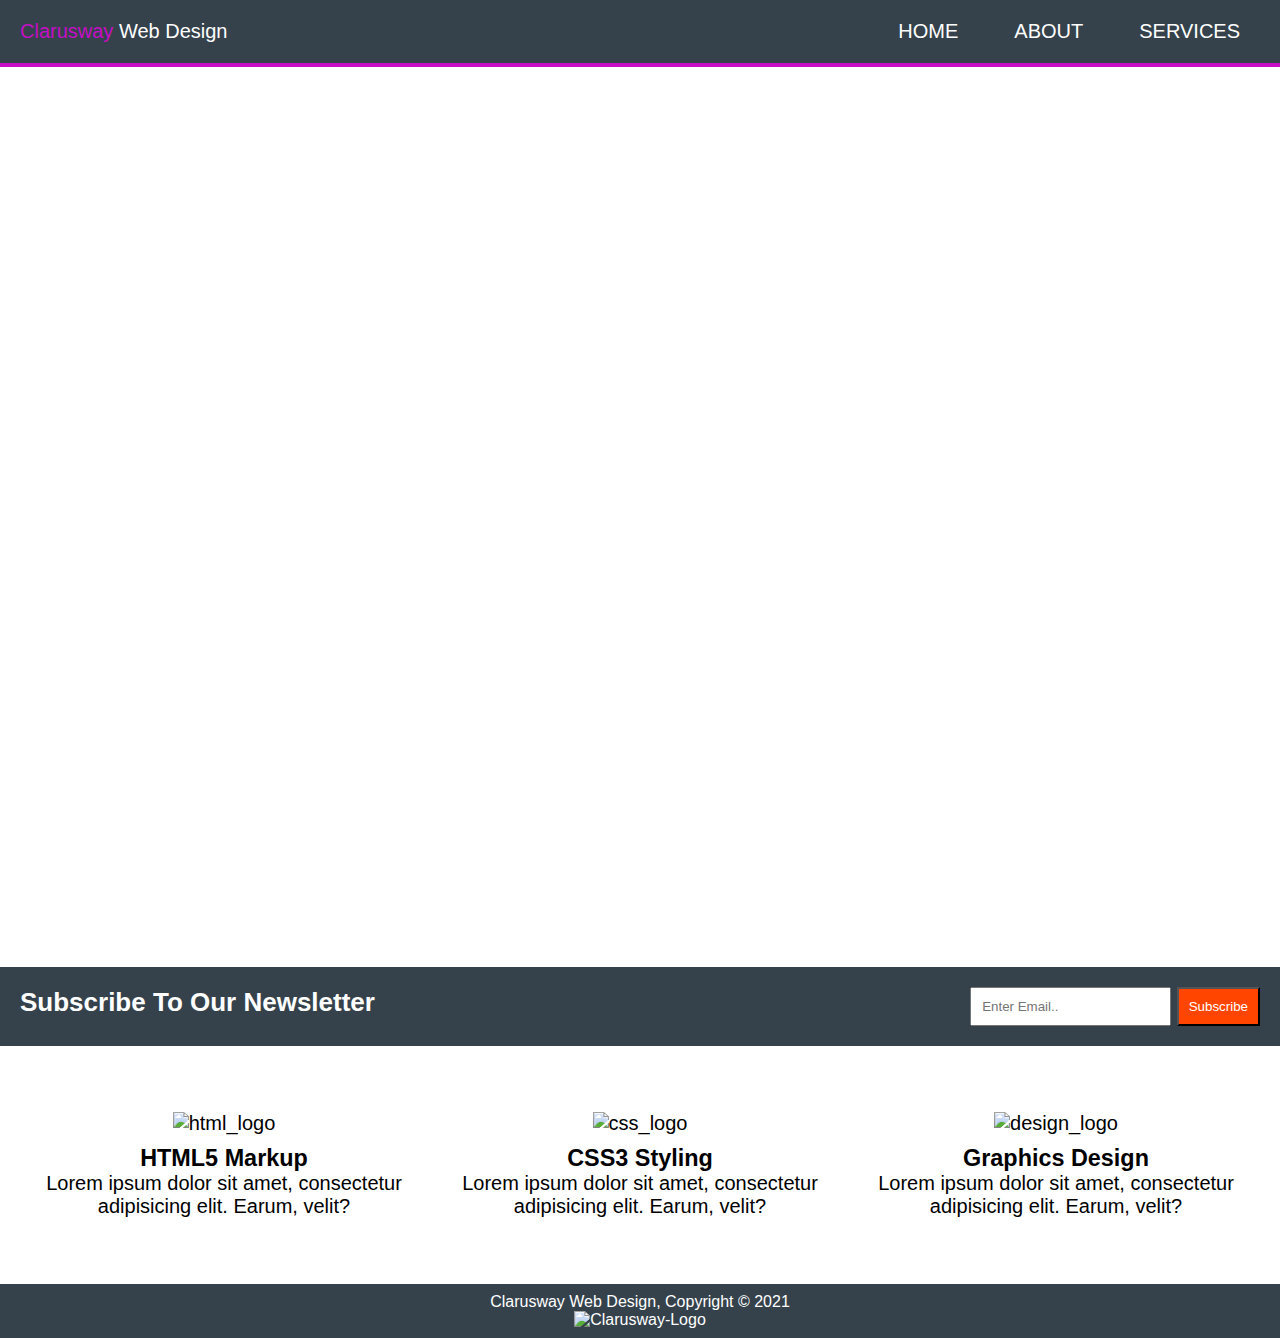
==== index.html @ cedee698 "Add files via upload" ====
<!DOCTYPE html>
<html lang="en">
<head>
    <meta charset="UTF-8">
    <meta http-equiv="X-UA-Compatible" content="IE=edge">
    <meta name="viewport" content="width=device-width, initial-scale=1.0">
    <link rel="stylesheet" href="style.css">
    <link rel="stylesheet" href="queries.css">
    <title>Responsive Web Design</title>
</head>
<body>
    <header class="home__header">
        <div class="title"><span>Clarusway</span> Web Design</div>
        <ul class="home__nav">
            <li class="home__nav--links"><a href="#">HOME</a></li>
            <li class="home__nav--links"><a href="about.html" >ABOUT</a></li>
            <li class="home__nav--links"><a href="services.html" >SERVICES</a></li>
        </ul>
    </header>
    <main class="home__main">
        <div class="home__main--content">
            <h2>Professional Web Design</h2>
            <p>Lorem ipsum, dolor sit amet consectetur adipisicing elit. Sequi ad numquam ut cupiditate ipsum id soluta delectus magnam nisi voluptate.</p>
        </div>
    </main>
    <div class="subscribe">
        <h2>Subscribe To Our Newsletter</h2>
        <div><input type="email" name="email" id="emial" placeholder="Enter Email..">
        <button value="subscribe" name="Subscribe" id="btn_subscribe">Subscribe</button> </div>
    </div>
    <section class="home__section">
        <div class="home__section--features">
            <img src="./images/logo_html.png" alt="html_logo" class="logo">
            <h3>HTML5 Markup</h3>
            <p>Lorem ipsum dolor sit amet, consectetur adipisicing elit. Earum, velit?</p>
        </div>
        <div class="home__section--features">
            <img src="./images/logo_css.png" alt="css_logo" class="logo">
            <h3>CSS3 Styling</h3>
            <p>Lorem ipsum dolor sit amet, consectetur adipisicing elit. Earum, velit?</p>
        </div>
        <div class="home__section--features">
            <img src="./images/logo_brush.png" alt="design_logo" class="logo">
            <h3>Graphics Design</h3>
            <p>Lorem ipsum dolor sit amet, consectetur adipisicing elit. Earum, velit?</p>
        </div>
    </section>
    <footer>
        <p>Clarusway Web Design, Copyright &copy 2021</p>
        <img class="clarusway-logo" src="images/clarusway_logo.png" alt="Clarusway-Logo">
    </footer>
    <script src="script.js"></script>
</body>
</html>
---- style.css ----
/*-------------------------------------------------------------------------------------*/
/* TEMEL AYARLAR */
/*-------------------------------------------------------------------------------------*/
* {
    margin:0;
    padding: 0;
    -webkit-box-sizing: border-box;
    box-sizing: border-box;
}

html, body {
    font-family: 'Lato', 'Arial', sans-serif;
    font-weight: 300;
    font-size: 20px;
    text-rendering: optimizeLegibility;
    overflow-x: hidden;
    color: white;
    
}

.clearfix::after {
    content: "";
    clear: both;
    display: table;
}

/*-------------------------------------------------------------------------------------*/
/* HOME */
/*-------------------------------------------------------------------------------------*/


.home__header{
    background-color: #35424B;
    text-align:right;
    border-bottom: 4px solid rgb(197, 14, 197);
    display:flex;
    justify-content: space-between;
    align-items: center;
    font-size: 1rem;
    padding-left: 20px;
    padding-right: 20px;
}

.home__header span {
    color:rgb(197, 14, 197);
}

.home__nav{
    list-style: none;
    display:inline-flex;
}

.home__nav--links{  
    margin: 0.5rem;
    padding: 0.5rem;
}

.home__nav a {
    list-style-type: none;
    margin-left: 0.8rem;
    text-decoration: none;
    color: white;
}

.home__nav a:hover{
    text-decoration:none;
    color: rgb(197, 14, 197);
}

.home__main{
    background-image: url("images/showcase.jpg");
    height: 100vh;
    width: 100%;
    background-size:100% 100%;
    background-repeat: no-repeat;
    display:inline-flex;
    align-items: center;
    flex-direction: column;
    justify-content:center;
    text-align: center;
    font-size: 1.3rem;
    padding: 0 0.6rem 0 0.6rem;

}

.home__section{
    display:flex;
    text-align:center;
    justify-content: space-evenly;
    align-items: center;
    margin:3rem 0 3rem 0;
    color: black;
    padding: 0 0.8rem 0 0.8rem;
}

.home__section--features{
    padding: 0.3rem;
}

.home__section img {
    width: 25%;
    margin-bottom: 0.5rem;

}

.subscribe{
    display:flex;
    background-color:#35424B;
    justify-content:space-between;
    color:white;
    padding:1rem;
}

.subscribe h2 {
    font-size: 1.3rem;
}

.subscribe button{
    background-color:orangered;
    color:white;
    padding:10px;
}
.subscribe input{
    
    padding:10px;
}

footer {
    background-color: #35424B;
    color: #ffff;
    text-align: center;
    padding: 9px;
    font-size: 0.8rem;
}

/*-------------------------------------------------------------------------------------*/
/* ABOUT */
/*-------------------------------------------------------------------------------------*/

.about__main {
    padding: 10px;

}

.aboutus{
    width: 60%;
    height: 300px;
    float: left;
    overflow: auto;
}

.aboutus p {
    margin-bottom: 1rem;
    padding: 8px;
    font-size: 0.9rem;
}

.aboutus .first {
    color: black;
}

.aboutus .second {
    color: black;
}

.aboutus .third {
    color: white;
    background-color: #35424B;
}



.whatwedo{
    height: 200px;
    width: 35%;
    background-color: #35424B;
    float: right;
    padding: 15px;
    margin-top: 1rem;
    font-size: 0.9rem;
    overflow: auto;
}

.whatwedo p {
    margin-bottom: 5px;
    padding: 5px;
}

.aboutfooter {
    background-color: #35424a;
    color: #ffff;
    text-align: center;
    padding: 9px;
    font-size: 0.8rem;
    position: fixed;
    bottom: 0;
    width: 100%;
}

/*-------------------------------------------------------------------------------------*/
/* SERVICES */
/*-------------------------------------------------------------------------------------*/
.services__container{
    margin-bottom: 100px;
}

.services {
    color: black;
    width: 65%;
    float: left;
    margin-top: 1rem;
}

.services__title{
    padding-left:10px;
}

.services p {
    margin-bottom: 5px;
    font-size: 0.9rem;
}

.services div {
    background-color: #E6E6E6;
    padding: 10px;
    margin-bottom: 10px;
    margin-left: 1rem;
    
}

.services__form {
    font-size: 0.8rem;
    background-color: #35424a;
    padding: 10px;
    width: 30%;
    float: right;
    margin-top: 2rem;
    margin-right: 1rem;
   
}

.services-form-box {
    margin-bottom: 10px;
}

h4{
    margin-bottom: 5px;
}

#name,
#email{
    width: 80%;
    height: 30px;
    margin-top: 8px;
}

#message {
    resize: none;
    width: 80%;
    margin-top: 8px;
}

.services-form-btn{
    background-color: red;
    color: white;
    font-size: 0.8rem;
    padding: 3px;
    border: none;
}

.servicesfooter {
    background-color: #35424a;
    color: #ffff;
    text-align: center;
    padding: 9px;
    font-size: 0.8rem;
    position: fixed;
    bottom: 0;
    width: 100%;
  
}
---- queries.css ----
/*-------------------------------------------------------------------------------------*/
/* MEDIA QUERIES */
/*-------------------------------------------------------------------------------------*/

@media (max-width:1200px) {
    .servicesfooter{
        position: static;
    }
    .aboutfooter{
        position: static;
    }


}    


@media (min-width: 480px) and (max-width:768px) {
    html {
      font-size: 1.3rem;
    }

    /*Home*/
  
    .home__header {
      flex-direction: column;
      text-align: center;
      padding-top: 10px;
    }
  
    .home__nav {
      flex-direction: column;
    }
  
    .home__nav--links {
      font-size:0.8rem;
      margin: 0;
      padding: 0.3rem;
    }

    .home__nav--links a {
        padding: 0;
        margin: 0;
      }

    .home__main{
        font-size:1rem;
      }

    .home__section{
        flex-direction: column;
    }  

    .home__section--features{
        margin-bottom: 0.8rem;
    }

    .home__section img {
        width: 20%;
    }
    .subscribe{
        flex-direction: column;
        text-align: center;
        font-size: 0.8rem;
    }
    .subscribe div {
        margin-top:8px;
    }

     /*About*/

    .about__main p{
        font-size: 0.8rem;
    }

    .aboutus {
        display: block;
        height: 250px;
        float: none;
        width: 100%;
    }

    .whatwedo {
        display: block;
        float: none;
        width: 100%;
        margin-bottom: 20px;
    } 

    .aboutfooter{
        position: static;
    }

     /*Services*/
     .services__container{
        margin-bottom: 50px;
    }

     .services {
        width: 100%;
        float: none;
        font-size: 0.1rem;
    }

    .services div {

        margin-left: 0;
        
    }

    .services__form {
        width: 100%;
        float: none;
        margin-bottom: 10px;
    }

    .servicesfooter {
        position: static;
    }

  }

@media (max-width: 480px) {
    html {
      font-size: 1.3rem;
    }

    /*Home*/
  
    .home__header {
      flex-direction: column;
      text-align: center;
      padding-top: 10px;
    }
  
    .home__nav {
      flex-direction: column;
    }
  
    .home__nav--links {
      font-size:0.8rem;
      margin: 0;
      padding: 0.3rem;
    }

    .home__nav--links a {
        padding: 0;
        margin: 0;
      }

    .home__main{
        font-size:1rem;
      }

    .home__section{
        flex-direction: column;
    }  

    .home__section--features{
        margin-bottom: 0.8rem;
    }

    .home__section img {
        width: 25%;
    }
    .subscribe{
        flex-direction: column;
        text-align: center;
        font-size: 0.8rem;
    }
    .subscribe div {
        margin-top:8px;
    }

     /*About*/

    .about__main p{
        font-size: 0.7rem;
    }

    .aboutus {
        display: block;
        height: 300px;
        float: none;
        width: 100%;
    }

    .whatwedo {
        display: block;
        float: none;
        width: 100%;
    } 

    .aboutfooter{
        position: static;
    }

     /*Services*/
     .services__container{
        margin-bottom: 50px;
    }

     .services {
        width: 100%;
        float: none;
    }

    .services div {

        margin-left: 0;
        
    }

    .services__form {
        width: 100%;
        float: none;
        margin-bottom: 10px;
    }

    .servicesfooter {
        position: static;
    }

  }
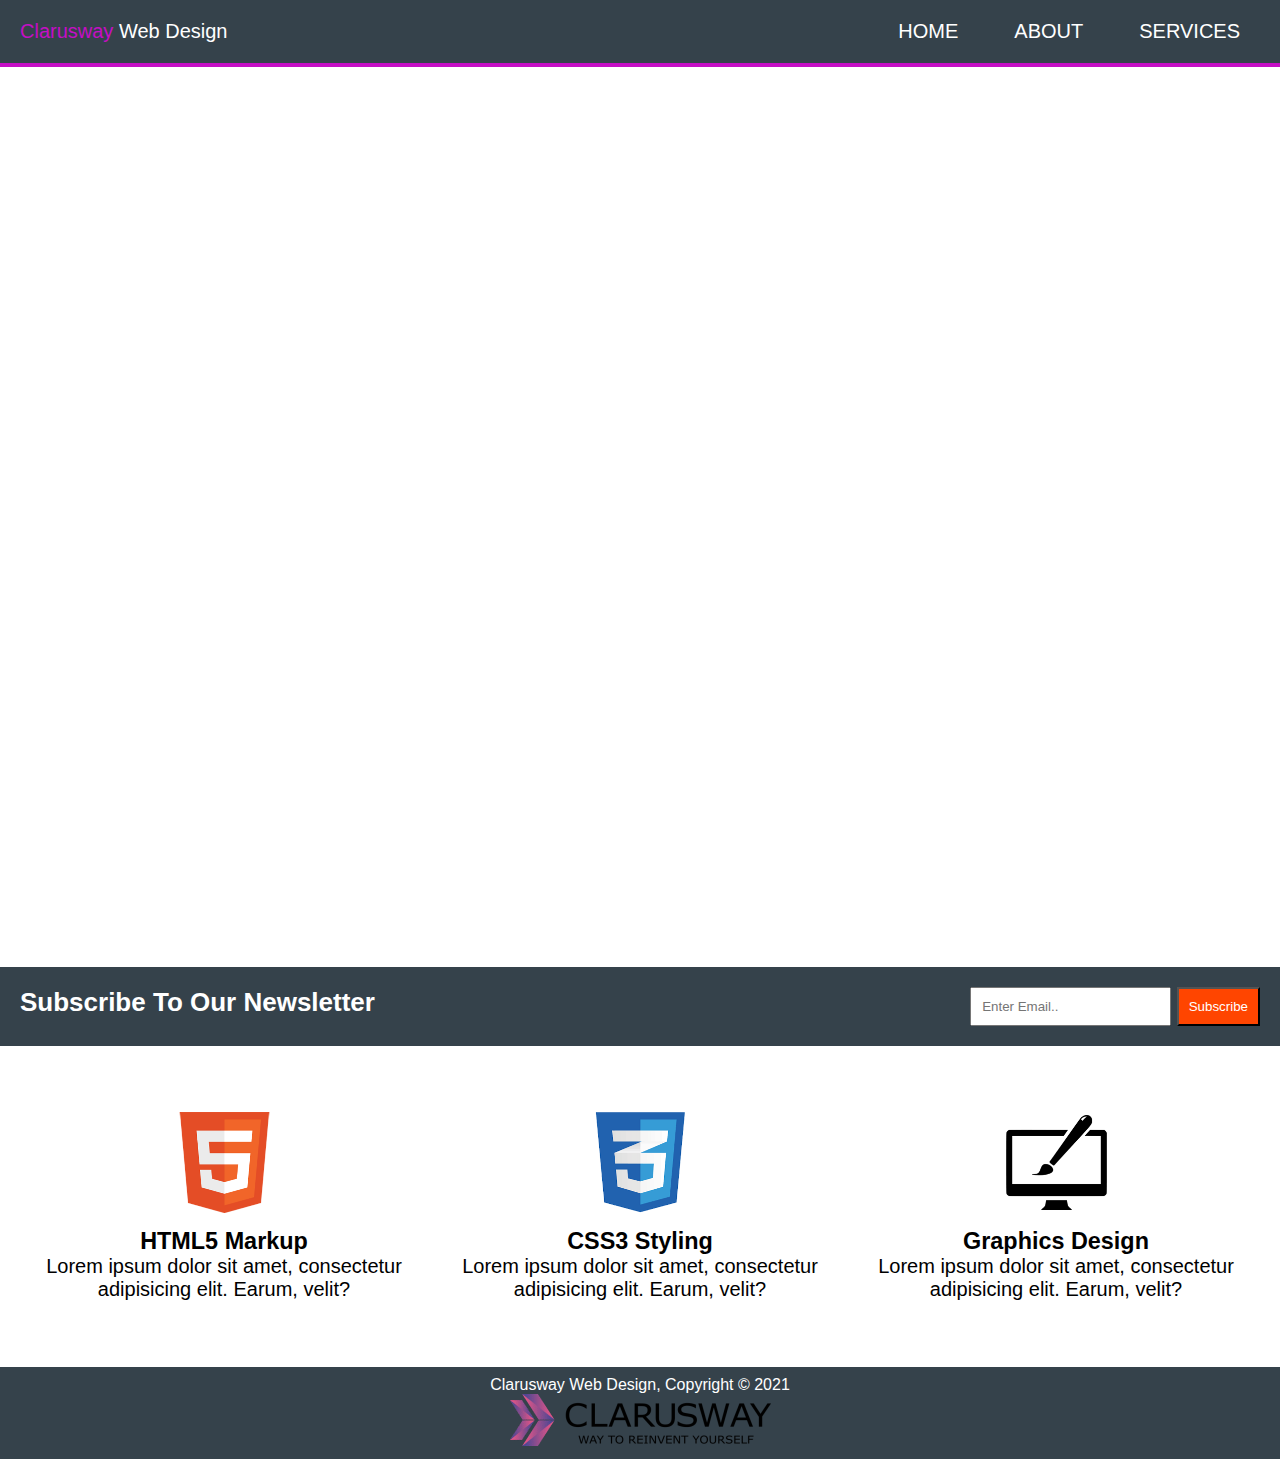
==== commit 972dbb0a: "Update index.html" ====
--- a/index.html
+++ b/index.html
@@ -30,25 +30,25 @@
     </div>
     <section class="home__section">
         <div class="home__section--features">
-            <img src="./images/logo_html.png" alt="html_logo" class="logo">
+            <img src="logo_html.png" alt="html_logo" class="logo">
             <h3>HTML5 Markup</h3>
             <p>Lorem ipsum dolor sit amet, consectetur adipisicing elit. Earum, velit?</p>
         </div>
         <div class="home__section--features">
-            <img src="./images/logo_css.png" alt="css_logo" class="logo">
+            <img src="logo_css.png" alt="css_logo" class="logo">
             <h3>CSS3 Styling</h3>
             <p>Lorem ipsum dolor sit amet, consectetur adipisicing elit. Earum, velit?</p>
         </div>
         <div class="home__section--features">
-            <img src="./images/logo_brush.png" alt="design_logo" class="logo">
+            <img src="logo_brush.png" alt="design_logo" class="logo">
             <h3>Graphics Design</h3>
             <p>Lorem ipsum dolor sit amet, consectetur adipisicing elit. Earum, velit?</p>
         </div>
     </section>
     <footer>
         <p>Clarusway Web Design, Copyright &copy 2021</p>
-        <img class="clarusway-logo" src="images/clarusway_logo.png" alt="Clarusway-Logo">
+        <img class="clarusway-logo" src="clarusway_logo.png" alt="Clarusway-Logo">
     </footer>
     <script src="script.js"></script>
 </body>
-</html>+</html>
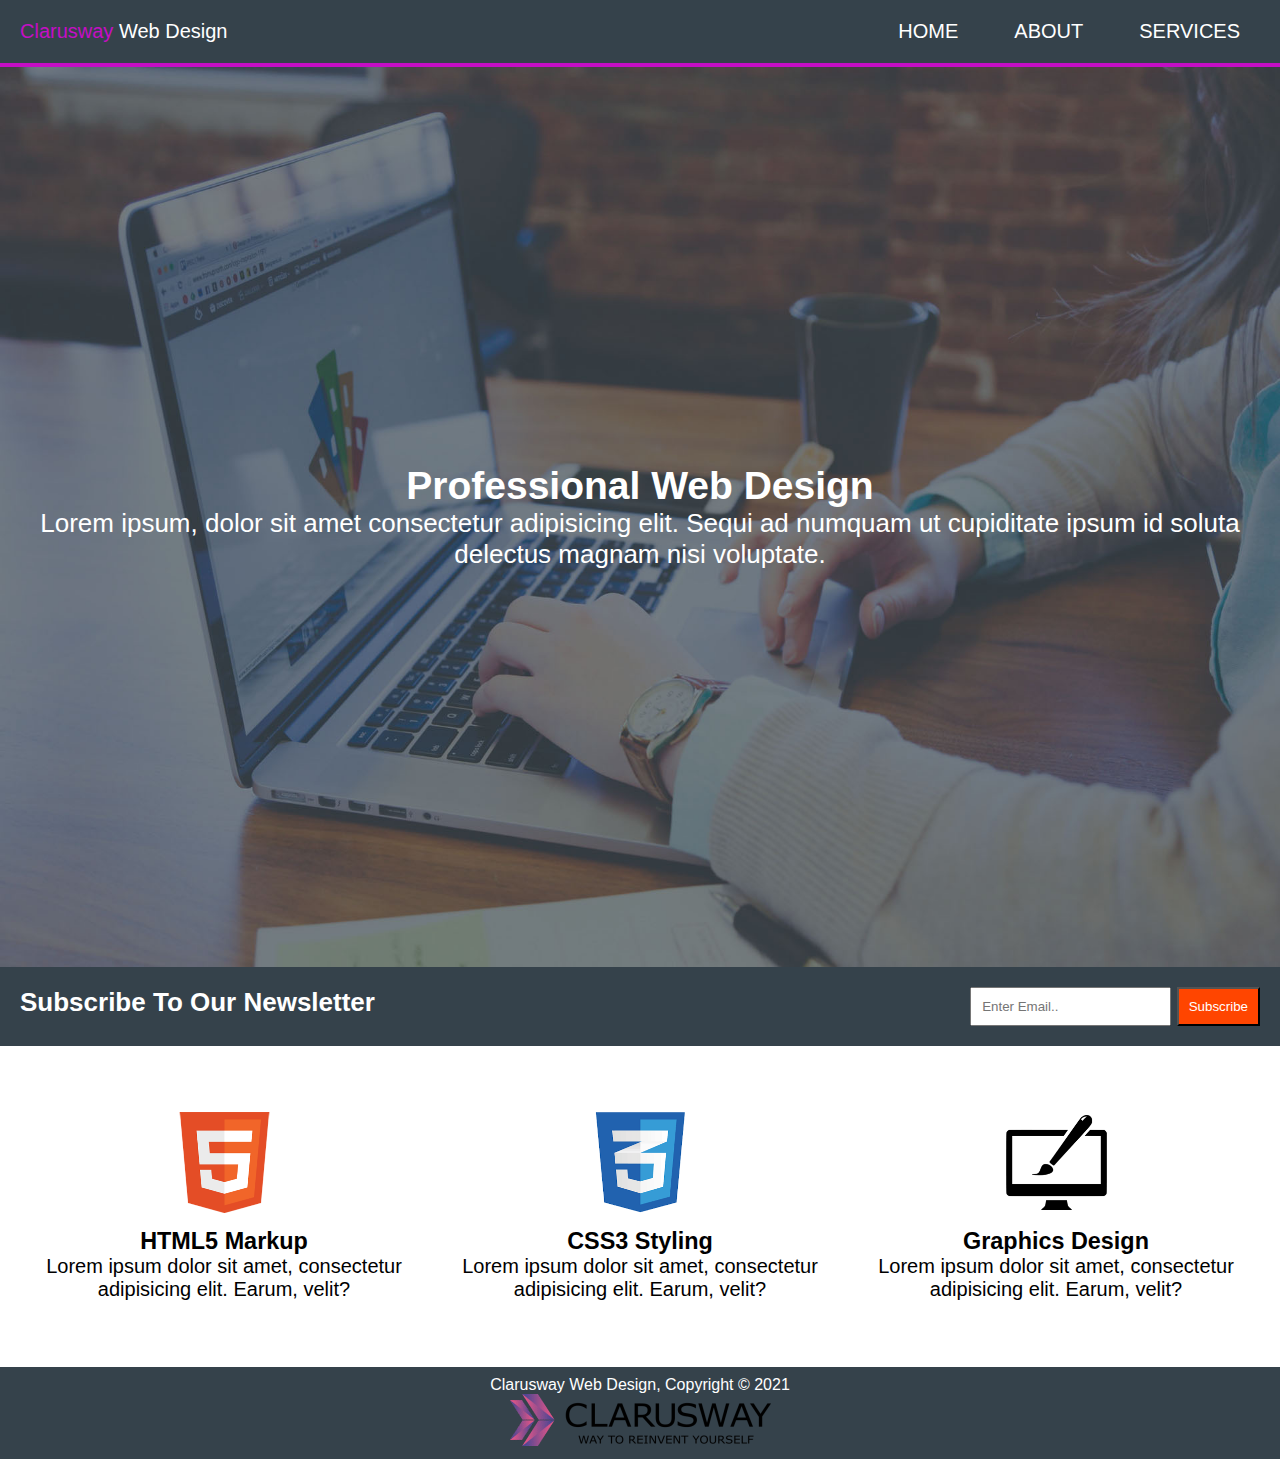
==== commit d867bb1b: "Update index.html" ====
--- a/index.html
+++ b/index.html
@@ -30,24 +30,24 @@
     </div>
     <section class="home__section">
         <div class="home__section--features">
-            <img src="logo_html.png" alt="html_logo" class="logo">
+            <img src="images/logo_html.png" alt="html_logo" class="logo">
             <h3>HTML5 Markup</h3>
             <p>Lorem ipsum dolor sit amet, consectetur adipisicing elit. Earum, velit?</p>
         </div>
         <div class="home__section--features">
-            <img src="logo_css.png" alt="css_logo" class="logo">
+            <img src="images/logo_css.png" alt="css_logo" class="logo">
             <h3>CSS3 Styling</h3>
             <p>Lorem ipsum dolor sit amet, consectetur adipisicing elit. Earum, velit?</p>
         </div>
         <div class="home__section--features">
-            <img src="logo_brush.png" alt="design_logo" class="logo">
+            <img src="images/logo_brush.png" alt="design_logo" class="logo">
             <h3>Graphics Design</h3>
             <p>Lorem ipsum dolor sit amet, consectetur adipisicing elit. Earum, velit?</p>
         </div>
     </section>
     <footer>
         <p>Clarusway Web Design, Copyright &copy 2021</p>
-        <img class="clarusway-logo" src="clarusway_logo.png" alt="Clarusway-Logo">
+        <img class="clarusway-logo" src="images/clarusway_logo.png" alt="Clarusway-Logo">
     </footer>
     <script src="script.js"></script>
 </body>
--- a/style.css
+++ b/style.css
@@ -68,7 +68,7 @@
 }
 
 .home__main{
-    background-image: url("images/showcase.jpg");
+    background-image: url("showcase.jpg");
     height: 100vh;
     width: 100%;
     background-size:100% 100%;
